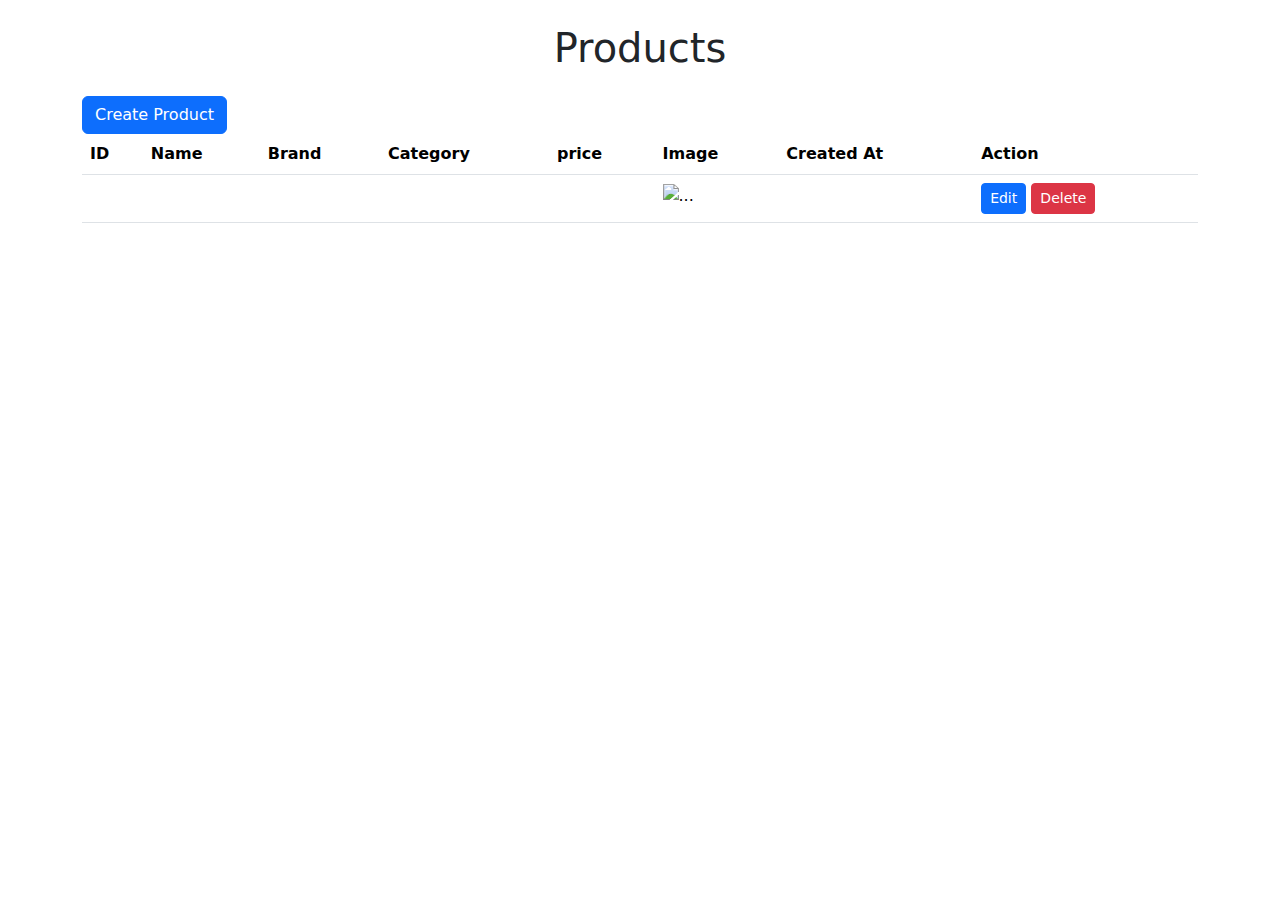
==== src/main/resources/templates/products/index.html @ 6f573682 "Complete CRUD operation" ====
<!doctype html>
<html lang="en">
  <head>
    <meta charset="utf-8">
    <meta name="viewport" content="width=device-width, initial-scale=1">
    <title>Best Store</title>
    <link href="https://cdn.jsdelivr.net/npm/bootstrap@5.3.3/dist/css/bootstrap.min.css" rel="stylesheet" integrity="sha384-QWTKZyjpPEjISv5WaRU9OFeRpok6YctnYmDr5pNlyT2bRjXh0JMhjY6hW+ALEwIH" crossorigin="anonymous">
  </head>
  <body>
  	<div class="container">
  		<h1 class="text-center my-4">Products</h1>
  		
  		<a class="btn btn-primary" href="/products/create">Create Product</a>
  		
  		<table class="table">
  			<thead>
  				<tr>
  					<th>ID</th>
  					<th>Name</th>
  					<th>Brand</th>
  					<th>Category</th>
  					<th>price</th>
  					<th>Image</th>
  					<th>Created At</th>
  					<th>Action</th>
  				</tr>
  			</thead>
  			<tbody>
  				<tr th:each="product : ${products}">
  					<td th:text="${product.id}"></td>
  					<td th:text="${product.name}"></td>
  					<td th:text="${product.brand}"></td>
  					<td th:text="${product.category}"></td>
  					<td th:text="@{'$'+ ${product.price}}"></td>
  					<td>
  						<img th:src="@{'/images/' + ${product.imageFileName}}" alt="..." width="100">
  					</td>
  					<td th:text="${product.createdAt.toString().substring(0, 10)}"></td>
  					<td style="white-space:nowrap">
 						<a class="btn btn-primary btn-sm" th:href="@{/products/edit(id=${product.id})}">Edit</a>
  						<a class="btn btn-danger btn-sm" th:href="@{/products/delete(id=${product.id})}" onclick="return confirm('Are you sure?')">Delete</a>
  					</td>
  				</tr>	
  			</tbody>
  		</table>  		
  	</div>
  	
    <script src="https://cdn.jsdelivr.net/npm/bootstrap@5.3.3/dist/js/bootstrap.bundle.min.js" integrity="sha384-YvpcrYf0tY3lHB60NNkmXc5s9fDVZLESaAA55NDzOxhy9GkcIdslK1eN7N6jIeHz" crossorigin="anonymous"></script>
  </body>
</html>
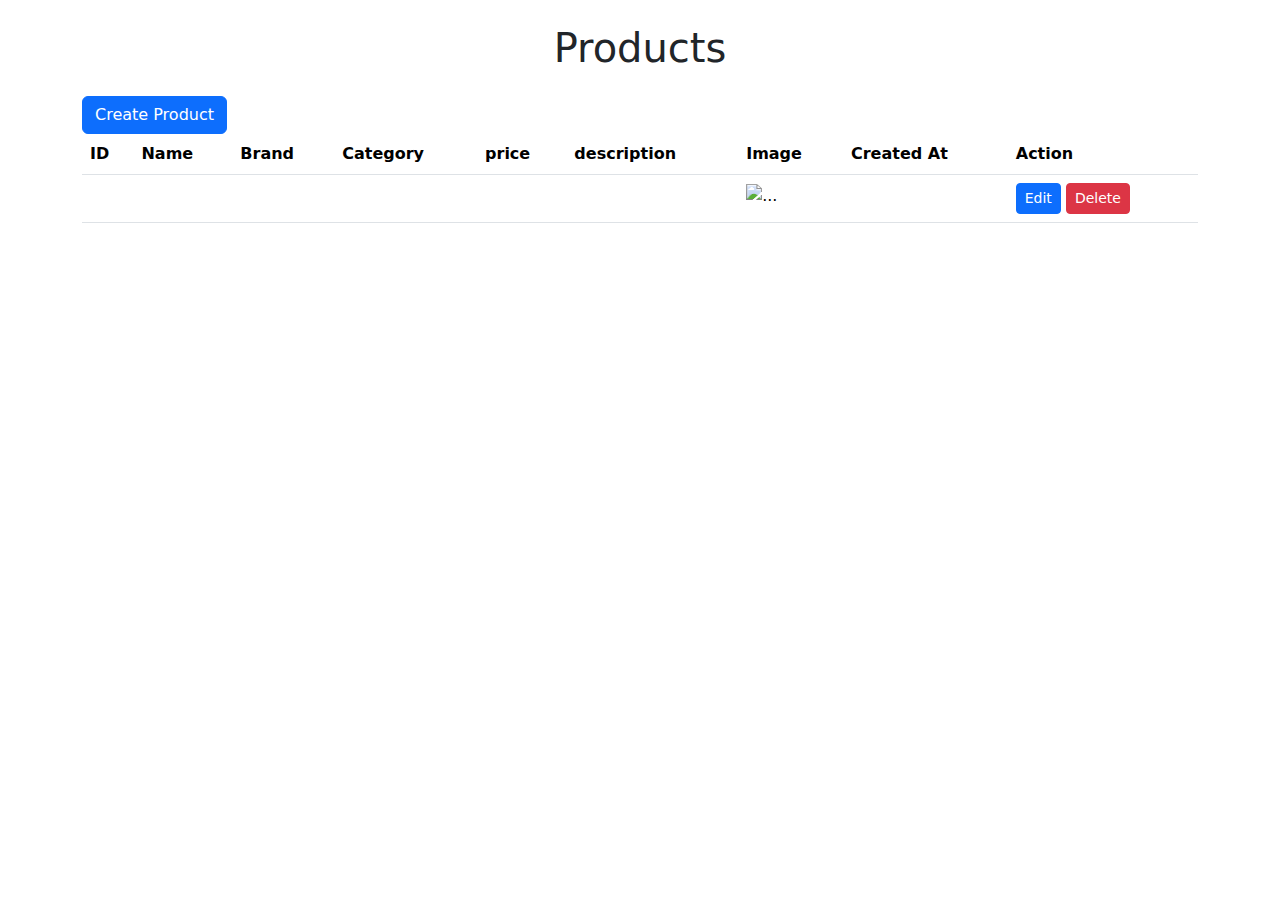
==== commit 44e4da87: "update index.html : description column" ====
--- a/src/main/resources/templates/products/index.html
+++ b/src/main/resources/templates/products/index.html
@@ -1,5 +1,5 @@
 <!doctype html>
-<html lang="en">
+<html lang="en" xmlns:th="http://www.thymeleaf.org">
   <head>
     <meta charset="utf-8">
     <meta name="viewport" content="width=device-width, initial-scale=1">
@@ -20,6 +20,7 @@
   					<th>Brand</th>
   					<th>Category</th>
   					<th>price</th>
+  					<th>description</th>
   					<th>Image</th>
   					<th>Created At</th>
   					<th>Action</th>
@@ -32,6 +33,7 @@
   					<td th:text="${product.brand}"></td>
   					<td th:text="${product.category}"></td>
   					<td th:text="@{'$'+ ${product.price}}"></td>
+  					<td th:text="${product.description}"></td>
   					<td>
   						<img th:src="@{'/images/' + ${product.imageFileName}}" alt="..." width="100">
   					</td>
